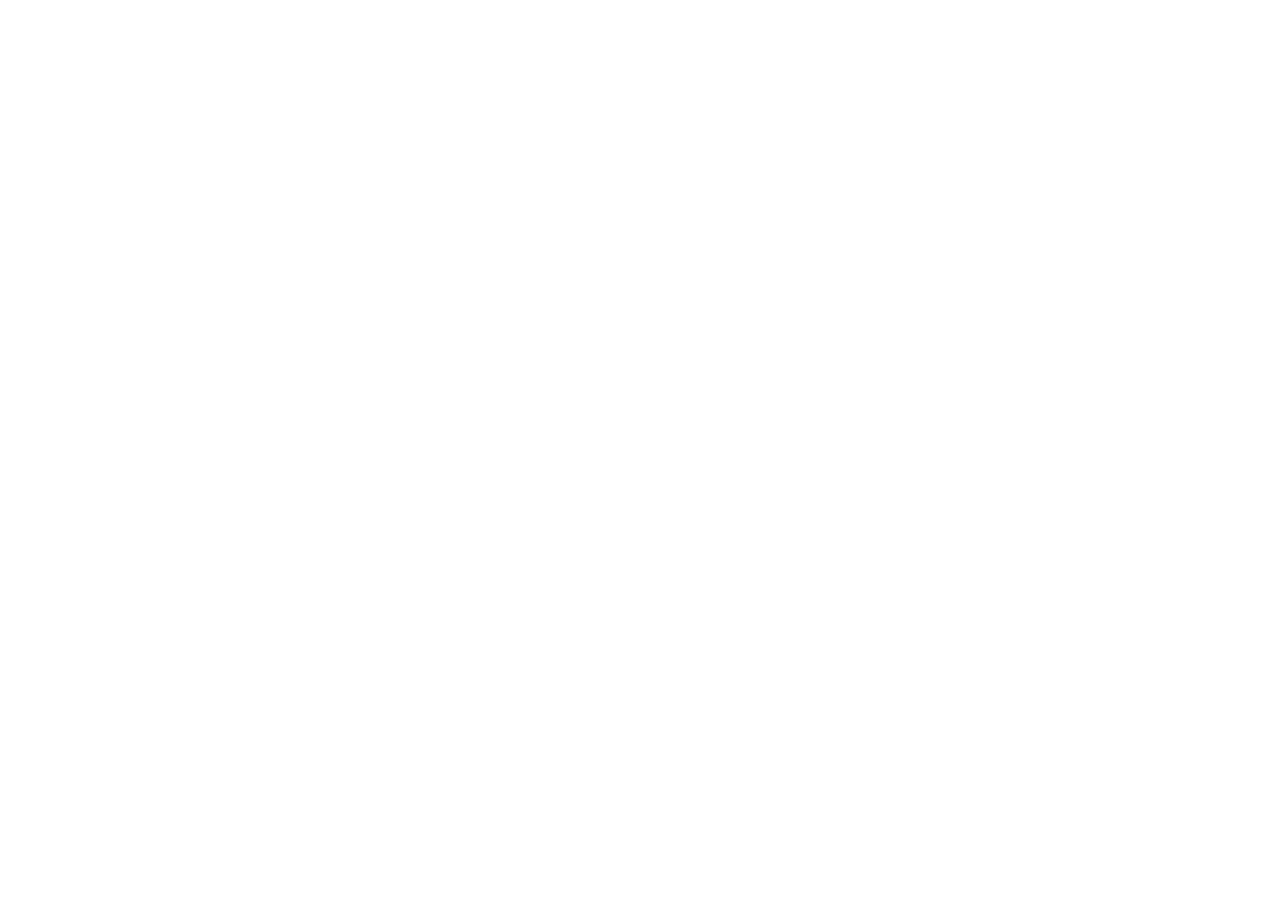
==== index.html @ b639a32e "fondo para la pantalla de carga principal" ====
<!DOCTYPE html>
<html lang="es">
<head>
    <meta charset="UTF-8">
    <meta name="viewport" content="width=device-width, initial-scale=1.0">
    <title>FinanSmart</title>
    <link rel="stylesheet" href="css/style.css">
</head>
<body>

</body>
</html>
---- css/style.css ----
#fondo{
    background-image: url(../img/fondo.jpg);
    background-size: cover;
    background-repeat: no-repeat;
    background-attachment: fixed;
    height: 100vh;
}
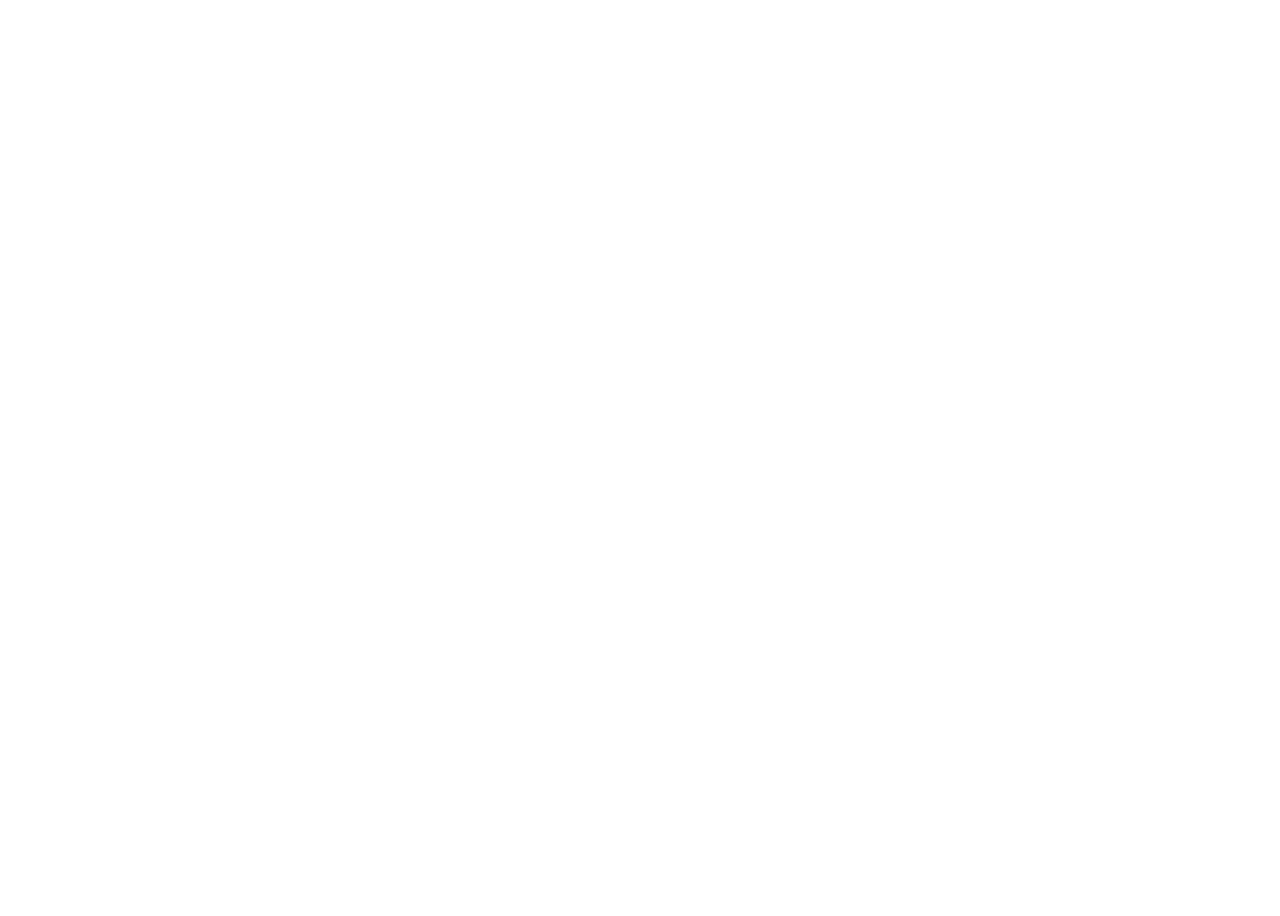
==== commit d384730d: "Primera version de la pantalla de configuracion con una estructura basica" ====
--- a/index.html
+++ b/index.html
@@ -6,7 +6,9 @@
     <title>FinanSmart</title>
     <link rel="stylesheet" href="css/style.css">
 </head>
-<body>
-
+<body id="fondo">
+    <footer>
+        
+    </footer>
 </body>
 </html>